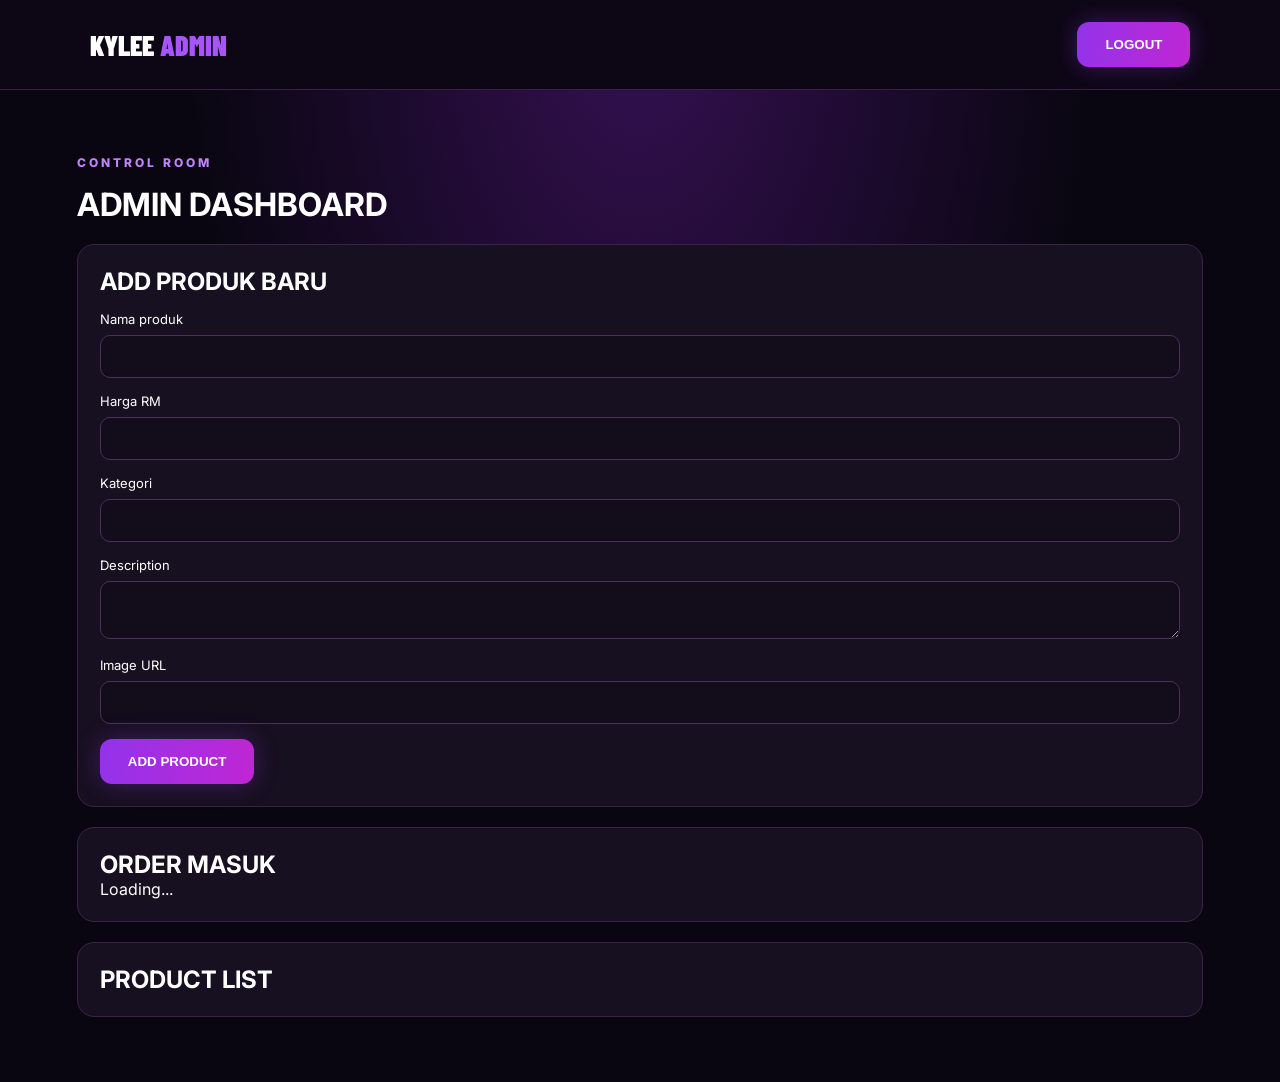
==== admin/dashboard.html @ 6f4a2fc9 "Add admin dashboard HTML template" ====
<!DOCTYPE html>
<html lang="ms">
<head>
<meta charset="UTF-8">
<meta name="viewport" content="width=device-width,initial-scale=1">
<title>KYLEE ADMIN DASHBOARD</title>
<link rel="stylesheet" href="../css/style.css">
</head>
<body>

<header>
  <div class="logo">KYLEE<span> ADMIN</span></div>
  <button id="logout" class="btn">LOGOUT</button>
</header>

<main class="container">
  <p class="tag">CONTROL ROOM</p>
  <h1>ADMIN DASHBOARD</h1>

  <section class="panel">
    <h2>ADD PRODUK BARU</h2>

    <form id="product-form">
      <label>Nama produk
        <input name="name" required>
      </label>

      <label>Harga RM
        <input name="price" type="number" min="0" step=".01" required>
      </label>

      <label>Kategori
        <input name="category">
      </label>

      <label>Description
        <textarea name="description"></textarea>
      </label>

      <label>Image URL
        <input name="image_url" type="url">
      </label>

      <button class="btn">ADD PRODUCT</button>
    </form>
  </section>

  <section class="panel">
    <h2>ORDER MASUK</h2>
    <div id="orders">Loading...</div>
  </section>

  <section class="panel">
    <h2>PRODUCT LIST</h2>
    <div id="admin-products"></div>
  </section>

  <p id="admin-message"></p>
</main>

<script type="module" src="../js/admin.js"></script>
</body>
</html>
---- css/style.css ----
@import url('https://fonts.googleapis.com/css2?family=Barlow+Condensed:wght@700;800;900&family=Inter:wght@400;600;700;800&display=swap');

:root {
  --purple: #a855f7;
  --pink: #d946ef;
  --bg: #090611;
  --card: #171020;
  --text: #ffffff;
}

* {
  box-sizing: border-box;
  margin: 0;
  padding: 0;
}

html {
  scroll-behavior: smooth;
}

body {
  background:
    radial-gradient(ellipse at top, #351052 0%, transparent 50%),
    var(--bg);
  color: var(--text);
  font-family: Inter, sans-serif;
}

header {
  display: flex;
  justify-content: space-between;
  align-items: center;
  padding: 22px 7%;
  border-bottom: 1px solid #382147;
  background: #0d0715;
}

.logo {
  font-family: 'Barlow Condensed';
  font-size: 28px;
  font-weight: 900;
}

.logo span {
  color: var(--purple);
}

a {
  color: white;
  text-decoration: none;
}

.cart {
  background: #251431;
  padding: 12px 18px;
  border-radius: 12px;
}

.hero {
  padding: 100px 8%;
  text-align: center;
  background: linear-gradient(130deg, #29103e, #100b19);
}

.tag {
  color: #c084fc;
  font-size: 12px;
  font-weight: 800;
  letter-spacing: 3px;
  margin-bottom: 15px;
}

.hero h1 {
  font-family: 'Barlow Condensed';
  font-size: clamp(48px, 10vw, 90px);
  font-weight: 900;
  line-height: .95;
  margin-bottom: 20px;
}

.hero h1 span {
  color: var(--purple);
  text-shadow: 0 0 25px #a855f7;
}

.hero p {
  color: #c4b5d0;
  margin-bottom: 30px;
}

.btn {
  display: inline-block;
  background: linear-gradient(100deg, #9333ea, #c026d3);
  color: white;
  padding: 15px 28px;
  border: 0;
  border-radius: 12px;
  font-weight: 800;
  cursor: pointer;
  box-shadow: 0 0 25px #9333ea55;
}

.container {
  width: 88%;
  max-width: 1200px;
  margin: 65px auto;
}

.heading {
  display: flex;
  justify-content: space-between;
  align-items: center;
  gap: 15px;
  margin-bottom: 30px;
}

.heading h2 {
  font-family: 'Barlow Condensed';
  font-size: 38px;
}

input, textarea {
  width: 100%;
  padding: 13px;
  border: 1px solid #49315d;
  background: #120c1b;
  border-radius: 10px;
  color: white;
  outline: none;
}

.heading input {
  max-width: 250px;
}

input:focus, textarea:focus {
  border-color: var(--purple);
}

.products {
  display: grid;
  grid-template-columns: repeat(auto-fit, minmax(220px, 1fr));
  gap: 20px;
}

.product {
  background: var(--card);
  border: 1px solid #392447;
  border-radius: 17px;
  padding: 18px;
  transition: .25s;
}

.product:hover {
  transform: translateY(-5px);
  border-color: var(--purple);
  box-shadow: 0 10px 30px #9333ea30;
}

.product img {
  width: 100%;
  height: 150px;
  object-fit: cover;
  border-radius: 12px;
  background: #251431;
}

.product h3 {
  margin: 15px 0 8px;
}

.product p {
  color: #b9a9c8;
  font-size: 13px;
}

.price {
  color: #d8b4fe !important;
  font-size: 18px !important;
  font-weight: 800;
  margin: 13px 0;
}

.product button {
  width: 100%;
}

footer {
  text-align: center;
  padding: 35px;
  color: #9889a5;
  font-size: 11px;
}

.panel {
  background: var(--card);
  padding: 22px;
  border: 1px solid #392447;
  border-radius: 17px;
  margin: 20px 0;
}

form label {
  display: block;
  margin: 15px 0;
  font-size: 13px;
}

form input, form textarea {
  margin-top: 8px;
}

.hidden {
  display: none;
}

@media(max-width:600px) {
  .hero {
    padding: 75px 20px;
  }

  .heading {
    align-items: stretch;
    flex-direction: column;
  }

  .heading input {
    max-width: none;
  }
}
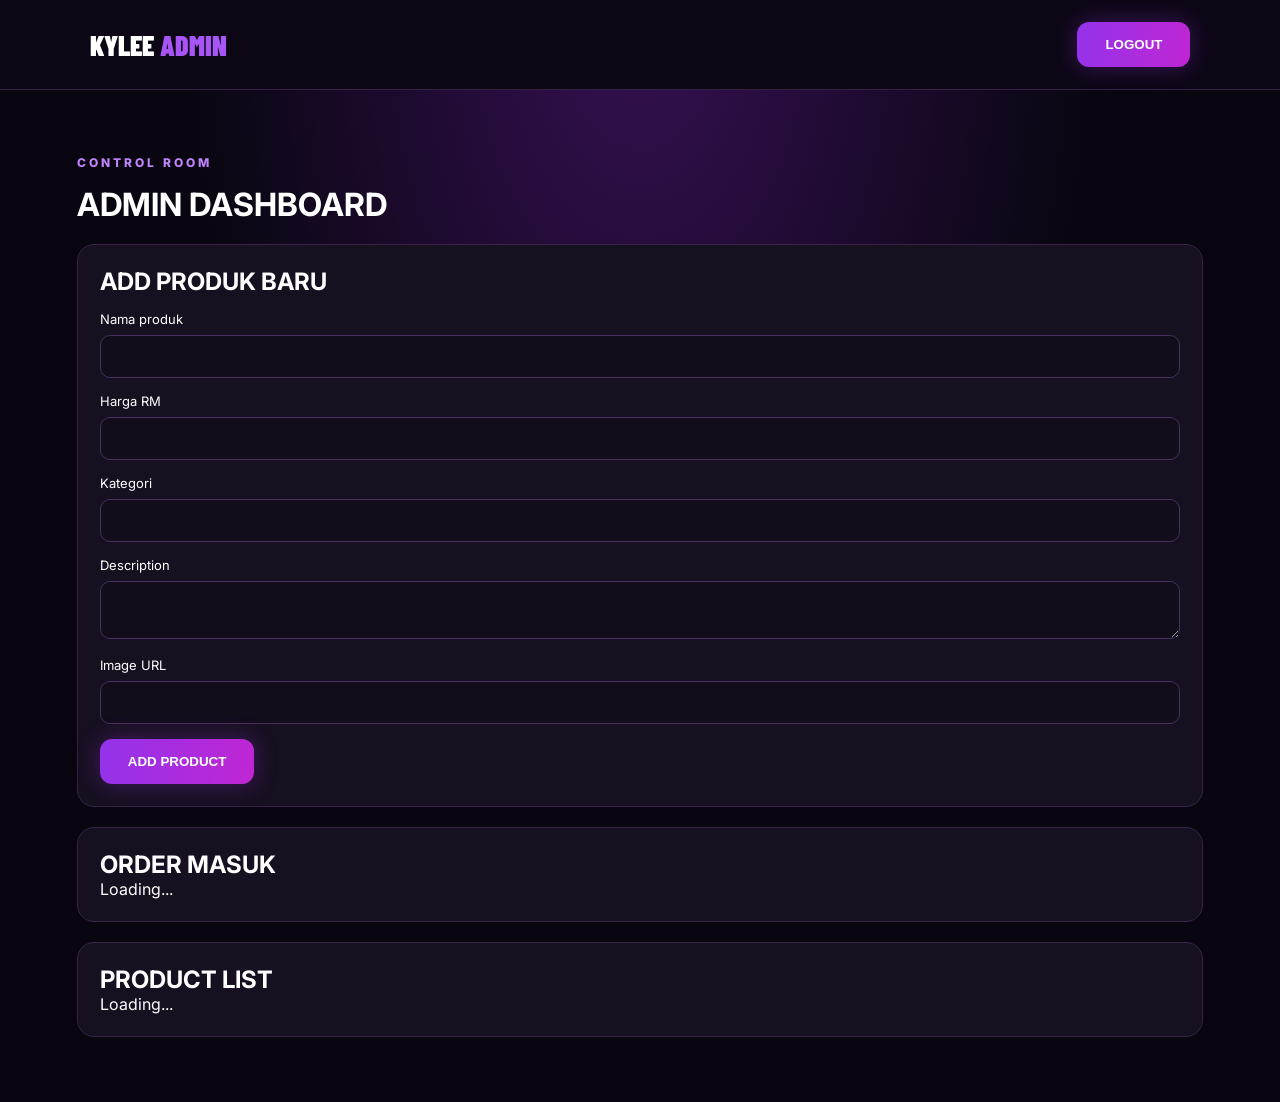
==== commit 731feddd: "Update dashboard.html" ====
--- a/admin/dashboard.html
+++ b/admin/dashboard.html
@@ -2,16 +2,16 @@
 <!DOCTYPE html>
 <html lang="ms">
 <head>
-<meta charset="UTF-8">
-<meta name="viewport" content="width=device-width,initial-scale=1">
-<title>KYLEE ADMIN DASHBOARD</title>
-<link rel="stylesheet" href="../css/style.css">
+  <meta charset="UTF-8">
+  <meta name="viewport" content="width=device-width, initial-scale=1">
+  <title>KYLEE ADMIN DASHBOARD</title>
+  <link rel="stylesheet" href="../css/style.css">
 </head>
 <body>
 
 <header>
   <div class="logo">KYLEE<span> ADMIN</span></div>
-  <button id="logout" class="btn">LOGOUT</button>
+  <button id="logout" class="btn" type="button">LOGOUT</button>
 </header>
 
 <main class="container">
@@ -22,16 +22,17 @@
     <h2>ADD PRODUK BARU</h2>
 
     <form id="product-form">
+
       <label>Nama produk
-        <input name="name" required>
+        <input name="name" type="text" required>
       </label>
 
       <label>Harga RM
-        <input name="price" type="number" min="0" step=".01" required>
+        <input name="price" type="number" min="0.01" step="0.01" required>
       </label>
 
       <label>Kategori
-        <input name="category">
+        <input name="category" type="text" required>
       </label>
 
       <label>Description
@@ -42,7 +43,8 @@
         <input name="image_url" type="url">
       </label>
 
-      <button class="btn">ADD PRODUCT</button>
+      <button class="btn" type="submit">ADD PRODUCT</button>
+
     </form>
   </section>
 
@@ -53,12 +55,15 @@
 
   <section class="panel">
     <h2>PRODUCT LIST</h2>
-    <div id="admin-products"></div>
+    <div id="admin-products">Loading...</div>
   </section>
 
   <p id="admin-message"></p>
+
 </main>
 
 <script type="module" src="../js/admin.js"></script>
+
 </body>
 </html>
+
